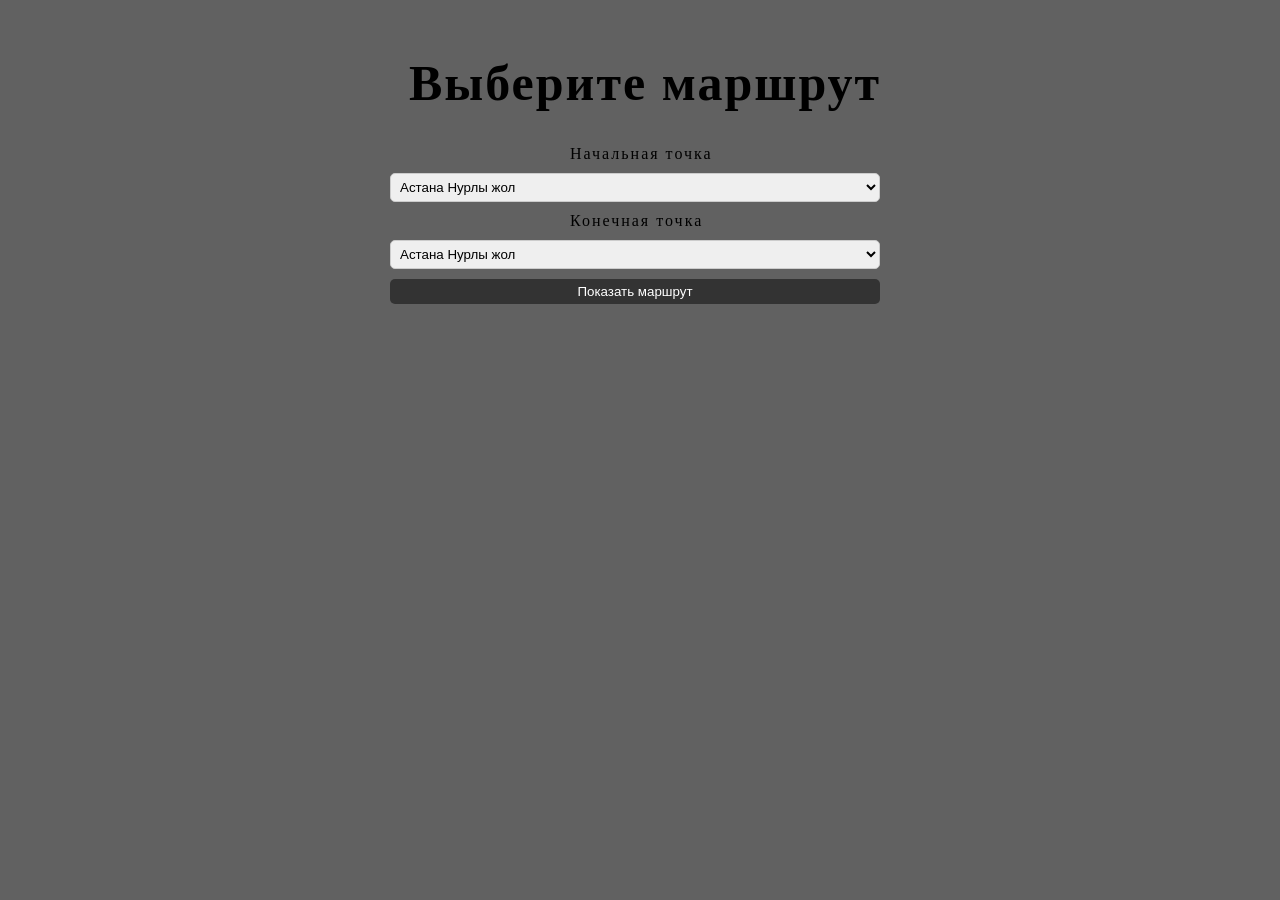
==== index.html @ 2c0848a3 "Add files via upload" ====
<!DOCTYPE html>
<html lang="ru">
<head>
  <meta charset="UTF-8">
  <title>Выбор маршрута</title>
  <link rel="stylesheet" href="styles.css">
</head>
<body>
  <div class="container">
    <h1>Выберите маршрут</h1>

    <label for="start">Начальная точка</label>
    <select id="start"></select>

    <label for="end">Конечная точка</label>
    <select id="end"></select>

    <button onclick="saveSelection()">Показать маршрут</button>
  </div>

  <script>
    const stops = [
      { id: 1, name: "Астана Нурлы жол" },
      { id: 2, name: "Байтерек" },
      { id: 3, name: "Хан Шатыр" },
      { id: 4, name: "Университет" },
      { id: 5, name: "Экспо" }
    ];

    const startSelect = document.getElementById("start");
    const endSelect = document.getElementById("end");

    stops.forEach(stop => {
      startSelect.add(new Option(stop.name, stop.id));
      endSelect.add(new Option(stop.name, stop.id));
    });

    function saveSelection() {
      const start = startSelect.value;
      const end = endSelect.value;
      if (start === end) {
        alert("Начальная и конечная точка совпадают!");
        return;
      }

      localStorage.setItem("startId", start);
      localStorage.setItem("endId", end);
      window.location.href = "map.html";
    }
  </script>
</body>
</html>
---- styles.css ----
body {
  font-family: Arial, sans-serif;
  background: #0000009e;
  margin: 0;
  padding: 0;
}
.container {
  max-width: 500px;
  margin: auto;
  padding: 20px;
}
label, select, button {
  display: block;
  width: 98%;
  margin-bottom: 10px;
}
button {
  padding: 5px;
  background-color: #0000007a;
  color: white;
  border: none;
  border-radius: 5px;
  cursor: pointer;
}
#map {
  height: 98.4vh;
  width: 100%;
}
select {
  padding: 5px;
  border-radius: 5px;
  border: 1px solid #ccc;
}
label {
  font-family: 'Impact', fantasy;
  font-size: 16px;
  margin-left: 180px;
  letter-spacing: 2px; /* Увеличивает расстояние между буквами */
}
h1 {
  text-align: center;
  font-family: 'Impact', fantasy;
  font-size: 50px;
  margin-left: 10px;
  letter-spacing: 2px; /* Увеличивает расстояние между буквами */  
}
#li {
  width: 50px;
  position: absolute;
  right: 0; /* Сдвиг от правого края */
  top: 0; /* Настройте вертикальное положение */
}
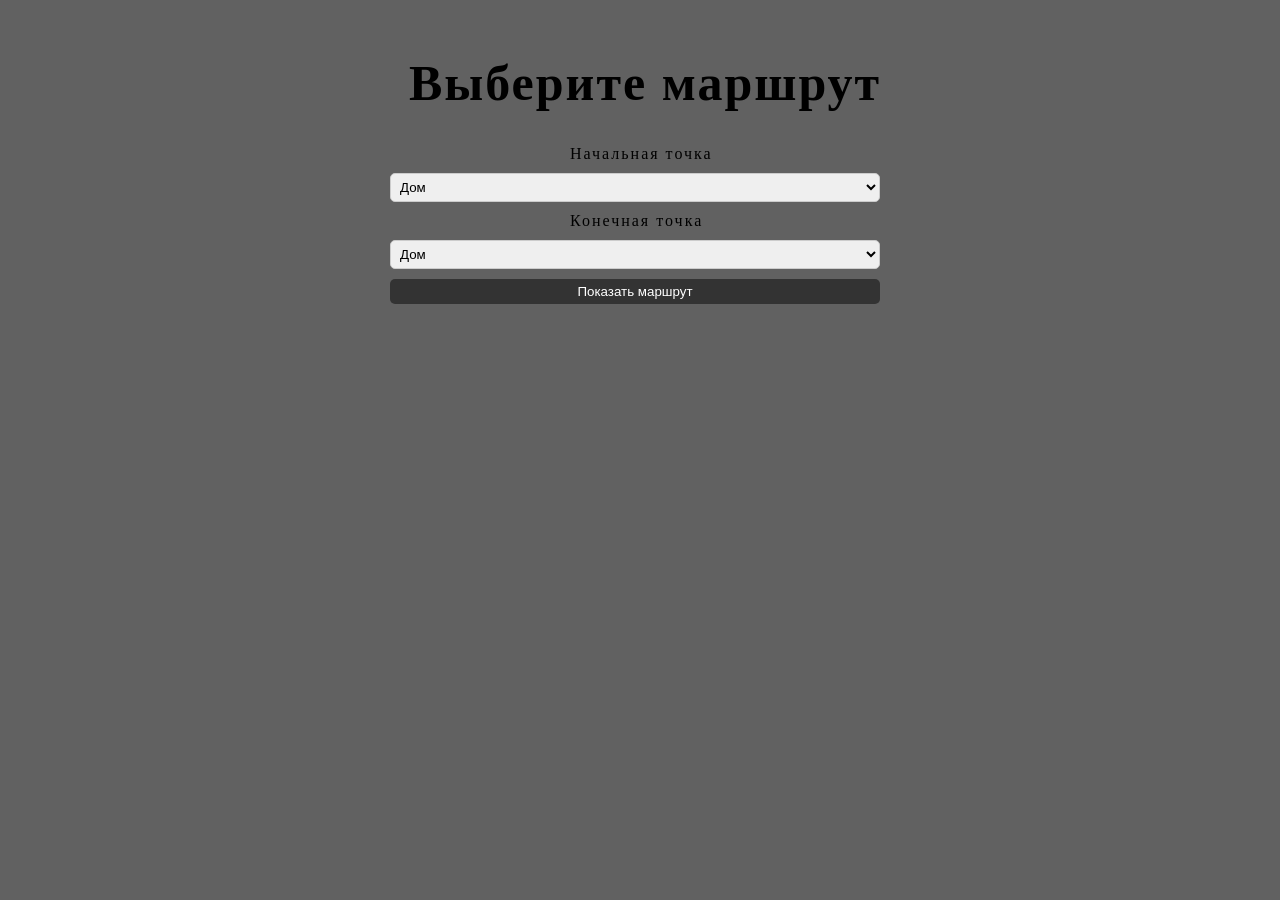
==== commit cd903a8e: "Add files via upload" ====
--- a/index.html
+++ b/index.html
@@ -3,6 +3,7 @@
 <head>
   <meta charset="UTF-8">
   <title>Выбор маршрута</title>
+  <link rel="website icon" type="png" href="Places.png">
   <link rel="stylesheet" href="styles.css">
 </head>
 <body>
@@ -20,11 +21,11 @@
 
   <script>
     const stops = [
-      { id: 1, name: "Астана Нурлы жол" },
-      { id: 2, name: "Байтерек" },
-      { id: 3, name: "Хан Шатыр" },
-      { id: 4, name: "Университет" },
-      { id: 5, name: "Экспо" }
+      { id: 1, name: "Дом" },
+      { id: 2, name: "Колледж" },
+      { id: 3, name: 'Магазин"Dina"' },
+      { id: 4, name: 'Магазин"Adal"' },
+      { id: 5, name: "Музей" }
     ];
 
     const startSelect = document.getElementById("start");
